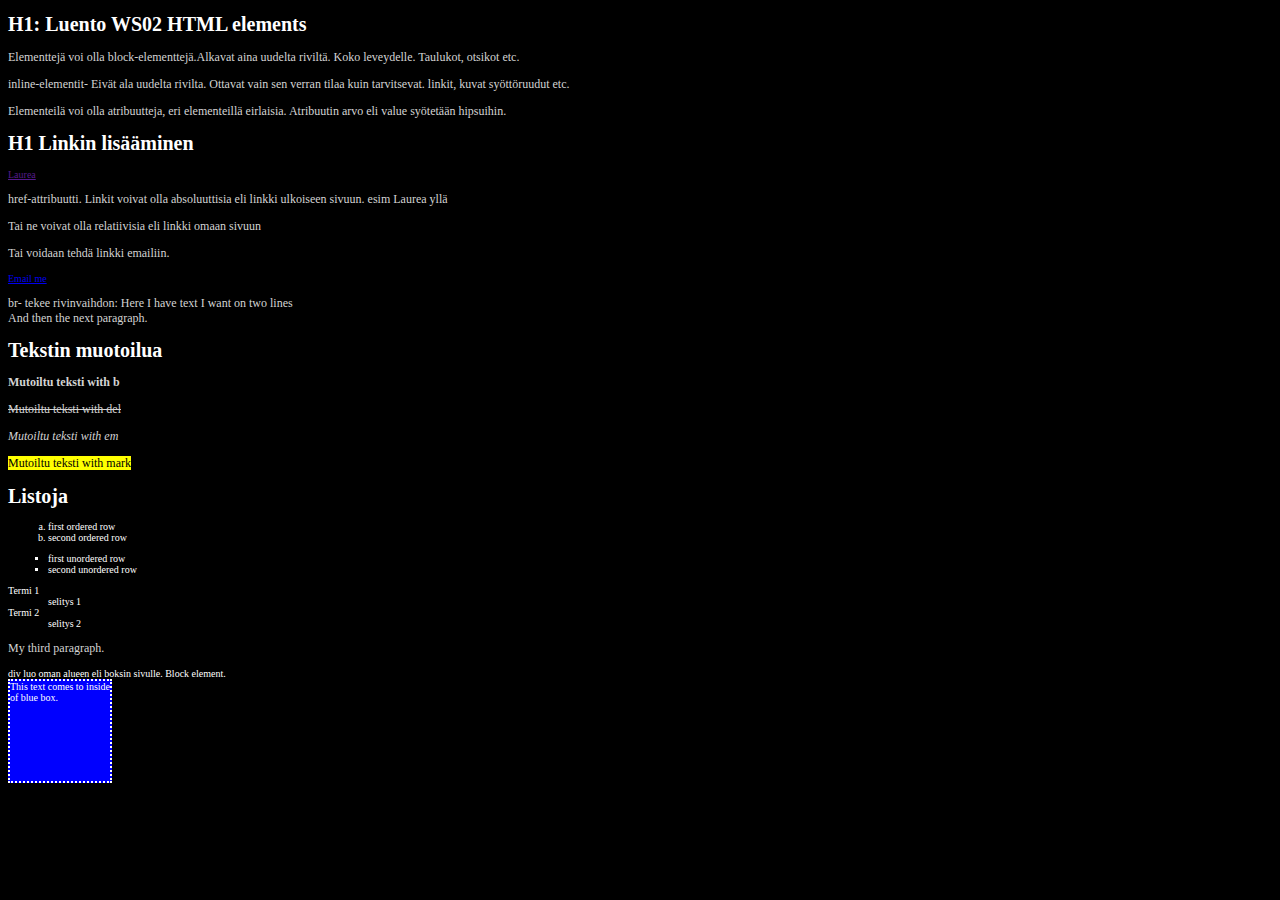
==== WS02/index.html @ d66e57ba "luennot WS02 ja WS03 commit" ====
<!DOCTYPE html>
<html lang="fi">
    <head>
        <meta charset="utf-8" >
        <link rel="stylesheet" href="styles/styles.css">
        <title>WS02 Exercise</title>
    </head>
    <body>
        <h1>H1: Luento WS02 HTML elements</h1>
        <p>Elementtejä voi olla block-elementtejä.Alkavat aina uudelta riviltä. Koko leveydelle. Taulukot, otsikot etc. </p>
        <p>inline-elementit- Eivät ala uudelta rivilta. Ottavat vain sen verran tilaa kuin tarvitsevat. linkit, kuvat syöttöruudut etc.</p>        
        <p>Elementeilä voi olla atribuutteja, eri elementeillä eirlaisia. Atribuutin arvo eli value syötetään hipsuihin.</p>
        <h1>H1 Linkin lisääminen</h1>
        <a href=""http://www.laurea.fi">Laurea</a>
        <p>href-attribuutti. Linkit voivat olla absoluuttisia eli linkki ulkoiseen sivuun. esim Laurea yllä</p>
        <p>Tai ne voivat olla relatiivisia eli linkki omaan sivuun</p>
        <p>Tai voidaan tehdä linkki emailiin. </p>
        <a href="mailto:tytti.tuutti@student.laurea.fi">Email me</a>
        
        <p>br- tekee rivinvaihdon: Here I have text I want on two lines<br/>
            And then the next paragraph.</p>

        <h1>Tekstin muotoilua</h1>
        <p><b>Mutoiltu teksti with b</b></p>
        <p><del>Mutoiltu teksti with del</strong></p>
        <p><em>Mutoiltu teksti with em</em></p>
        <p><mark>Mutoiltu teksti with mark</mar></p>
        <h1>Listoja</h1>   
        <ol>
            <li>first ordered row</li>
            <li>second ordered row</li>
        </ol>
        <ul>
            <li>first unordered row</li>
            <li>second unordered row</li>
        </ul>
        <dl>
            <dt>Termi 1</dt>
            <dd>selitys 1</dd>
            <dt>Termi 2</dt>
            <dd>selitys 2</dd>           
        </dl>        
        <p>My third paragraph.</p>
        <div> div luo oman alueen eli boksin sivulle. Block element. 
        </div> 
        <div class="blue"> This text comes to inside of blue box.
        </div>
      
    </body>
</html>
---- WS02/styles/styles.css ----
body {
    background-color:black;
    color:white;
    font-size: 10px;
}
h1{
    font-size: 20px;
}
p{
    color:lightgray;
    font-size: 12px;
}
ul {
    list-style: square;
}
ol {
    list-style: lower-alpha;
}
div.blue {
    background-color: blue;
    height: 100px;
    width: 100px;
    border: 2px dotted white;
}
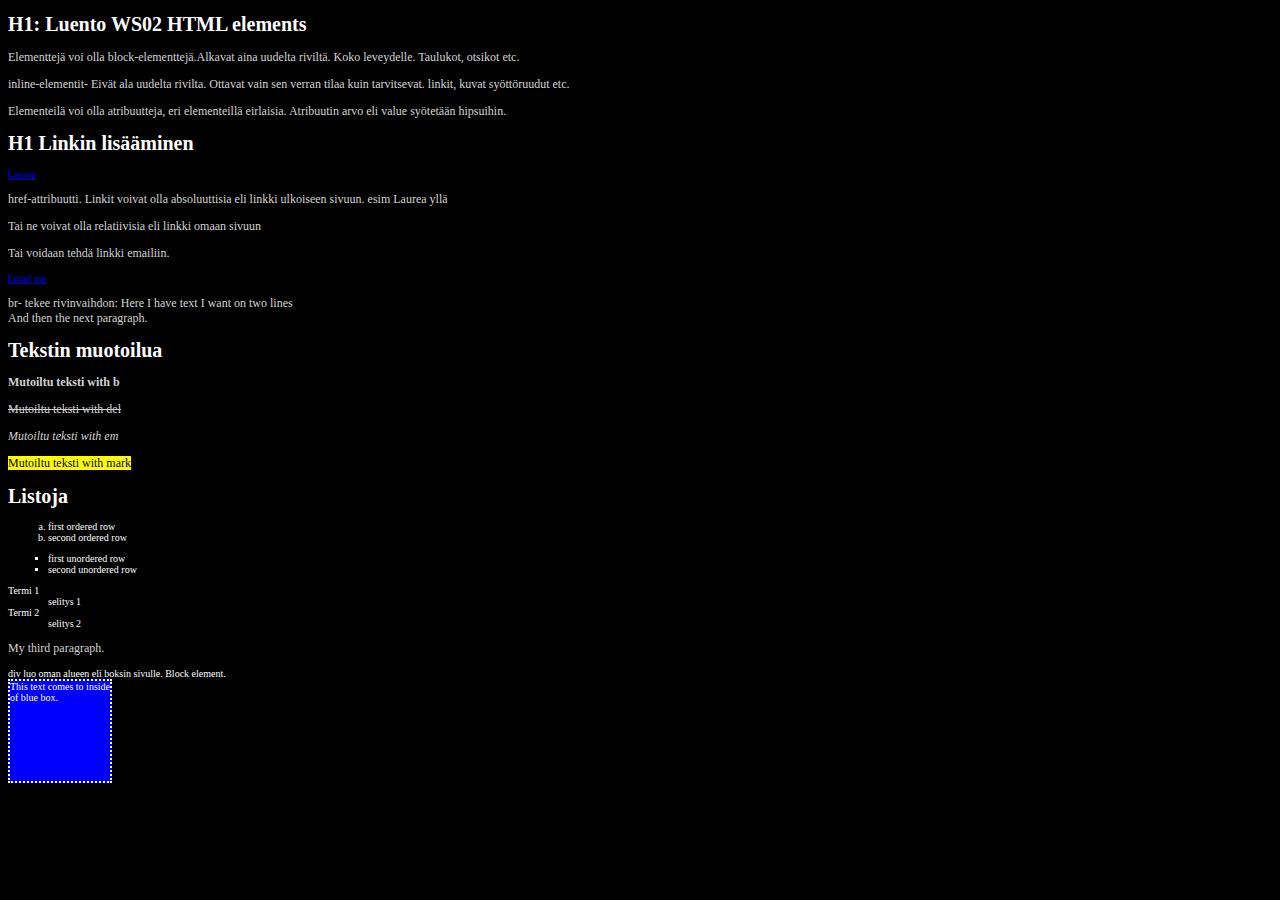
==== commit c162b01e: "commit tehty 20302023" ====
--- a/WS02/index.html
+++ b/WS02/index.html
@@ -11,7 +11,7 @@
         <p>inline-elementit- Eivät ala uudelta rivilta. Ottavat vain sen verran tilaa kuin tarvitsevat. linkit, kuvat syöttöruudut etc.</p>        
         <p>Elementeilä voi olla atribuutteja, eri elementeillä eirlaisia. Atribuutin arvo eli value syötetään hipsuihin.</p>
         <h1>H1 Linkin lisääminen</h1>
-        <a href=""http://www.laurea.fi">Laurea</a>
+        <a href="http://www.laurea.fi">Laurea</a>
         <p>href-attribuutti. Linkit voivat olla absoluuttisia eli linkki ulkoiseen sivuun. esim Laurea yllä</p>
         <p>Tai ne voivat olla relatiivisia eli linkki omaan sivuun</p>
         <p>Tai voidaan tehdä linkki emailiin. </p>
